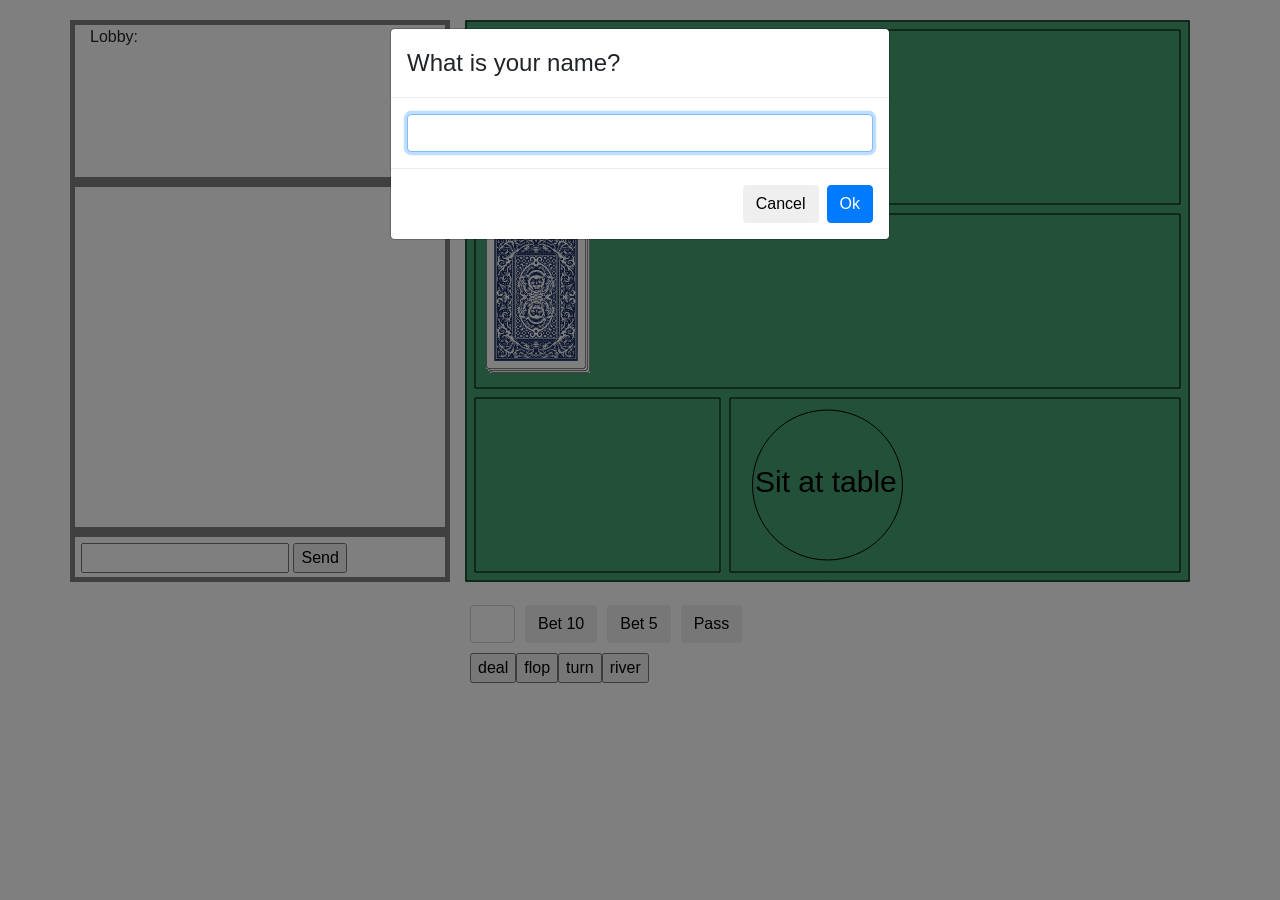
==== Poker/index.html @ f4e0af1a "ui update" ====
﻿<!DOCTYPE html>
<html>
<head>
    <meta charset="utf-8" />
    <title>Poker by Garth</title>
    <link href="Content/bootstrap.min.css" rel="stylesheet" />
    <link href="Styles/playingCards.css" rel="stylesheet" />
    <style>
        .container {
            margin-top: 20px; 
            min-width: 960px;
        }
         .chat {
             padding: 5px;
             white-space: nowrap;
             display: inline-block;
         }
        .lobby {
            height: 162px;
            /*background-color: #99CCFF;*/
            border: thick solid #808080;
            overflow: auto;
        }
        .dicussion {
            /*background-color: #99CCFF;*/
            border: thick solid #808080;
            height: 350px;
            overflow: auto;
            padding: 1px !important;
        }
        .message {
            /*background-color: #99CCFF;*/
            border: thick solid #808080;
            height: 50px;
            width: 100%;
            padding: 1px !important;
        }
        .playerButtons {

            padding: 5px;
        }
        .handButtons {
            margin-right: 10px;
        }
    </style>
</head>
<body style="overflow-x: scroll;">
    <script src="Scripts/jquery-3.0.0.min.js"></script>
    <script src="Scripts/bootstrap.min.js"></script>
    <script src="Scripts/bootbox.min.js"></script>

    <div class="container">
        <div class="row">
            <div class="col-4" style="min-width: 250px;">
                <div class="row">
                    <div class="col-12 lobby">
                        Lobby:
                        <div id="currentPlayers">

                        </div>
                    </div>
                </div>
                <div class="row">
                    <div class="col-12 dicussion" id="scroll">
                        <ul id="discussion"></ul>
                    </div>
                </div>
                <div class="row">
                    <div class="col-12 message">
                        <div class="chat">
                            <input type="text" id="message" />
                            <input type="button" id="send" value="Send" />

                        </div>
                    </div>

                </div>

            </div>
            <div class="col-8">
                <canvas id="canvas"></canvas>
            </div>
        </div>
        <div class="row">
            <div class="col-4">

            </div>
            <div class="col-8">
                <div class="row">
                    <div class="col-12" style="margin: 5px;">
                        <input class="btn" type="button" id="ready" value="Ready"/>
                        <input style="margin-right: 10px;" class="btn btn-danger float-right" type="button" id="stand" value="Leave Table"/>
                    </div>

                </div>
                <div class="row">
                   <div class="col-10">
                        <div class="playerButtons form-inline">
                            <input class="btn handButtons" type="button" id="bet" value="Bet" />
                            <input class="form-control handButtons" type="text" id="betval" style="width: 45px;" />
                            <input class="btn handButtons" type="button" id="bet10" value="Bet 10" />
                            <input class="btn handButtons" type="button" id="bet5" value="Bet 5" />
                            <input class="btn handButtons" type="button" id="pass" value="Pass" />
                            <input class="btn btn-warning handButtons" type="button" id="fold" value="Fold" />

                        </div>

                    </div>
                    <div class="col-2">
                        <div class="playerButtons">
                            <input class="btn float-right" type="button" id="reveal" value="Reveal Hand" />
                        </div>

                    </div>
                </div>
                <div class="row">
                    <div class="col-12">
                        <div class="playerButtons form-inline">
                            <input type="button" id="deal" value="deal" />
                            <input type="button" id="flop" value="flop" />
                            <input type="button" id="turn" value="turn" />
                            <input type="button" id="river" value="river" />
                            <input type="button" id="check" value="Eval" />
                        </div>
                    </div>
                </div>


            </div>

        </div>




    </div>
    <script src="Scripts/jquery.signalR-2.2.2.min.js"></script>

    <script src="signalr/hubs"></script>

    <script src="GameScript/PokerServer.js"></script>

    <script src="GameScript/Poker.js"></script>




    <script src="GameScript/PokerUI.js"></script>
    <script type="text/javascript">

        function mymodal() {
            bootbox.prompt({
                title: "What is your name?",
                message: "name",
                prompt: "",
                closeButton: false,
                buttons: {
                    confirm: {
                        label: "Ok",
                    }
                },
                callback: function (result) {
                    if (result == null) {
                        mymodal();
                    }
                    else {
                        currentPlayer = result;
                        addPlayer(result);
                    }
                }
            });
        }

        mymodal();
    </script>


</body>
</html>
---- Poker/Styles/playingCards.css ----
﻿.card.spades.rank1.face {
    background-image: url('../Images/playingCards/ace_of_spades.svg');
}

.card.spades.rank2 .face {
    background-image: url("faces/0_2.svg");
}

.card.spades.rank3 .face {
    background-image: url("faces/0_3.svg");
}

.card.spades.rank4 .face {
    background-image: url("faces/0_4.svg");
}

.card.spades.rank5 .face {
    background-image: url("faces/0_5.svg");
}

.card.spades.rank6 .face {
    background-image: url("faces/0_6.svg");
}

.card.spades.rank7 .face {
    background-image: url("faces/0_7.svg");
}

.card.spades.rank8 .face {
    background-image: url("faces/0_8.svg");
}

.card.spades.rank9 .face {
    background-image: url("faces/0_9.svg");
}

.card.spades.rank10 .face {
    background-image: url("faces/0_10.svg");
}

.card.spades.rank11 .face {
    background-image: url("faces/0_11.svg");
}

.card.spades.rank12 .face {
    background-image: url("faces/0_12.svg");
}

.card.spades.rank13 .face {
    background-image: url("faces/0_13.svg");
}

.card.hearts.rank1 .face {
    background-image: url("faces/1_1.svg");
}

.card.hearts.rank2 .face {
    background-image: url("faces/1_2.svg");
}

.card.hearts.rank3 .face {
    background-image: url("faces/1_3.svg");
}

.card.hearts.rank4 .face {
    background-image: url("faces/1_4.svg");
}

.card.hearts.rank5 .face {
    background-image: url("faces/1_5.svg");
}

.card.hearts.rank6 .face {
    background-image: url("faces/1_6.svg");
}

.card.hearts.rank7 .face {
    background-image: url("faces/1_7.svg");
}

.card.hearts.rank8 .face {
    background-image: url("faces/1_8.svg");
}

.card.hearts.rank9 .face {
    background-image: url("faces/1_9.svg");
}

.card.hearts.rank10 .face {
    background-image: url("faces/1_10.svg");
}

.card.hearts.rank11 .face {
    background-image: url("faces/1_11.svg");
}

.card.hearts.rank12 .face {
    background-image: url("faces/1_12.svg");
}

.card.hearts.rank13 .face {
    background-image: url("faces/1_13.svg");
}

.card.clubs.rank1 .face {
    background-image: url("faces/2_1.svg");
}

.card.clubs.rank2 .face {
    background-image: url("faces/2_2.svg");
}

.card.clubs.rank3 .face {
    background-image: url("faces/2_3.svg");
}

.card.clubs.rank4 .face {
    background-image: url("faces/2_4.svg");
}

.card.clubs.rank5 .face {
    background-image: url("faces/2_5.svg");
}

.card.clubs.rank6 .face {
    background-image: url("faces/2_6.svg");
}

.card.clubs.rank7 .face {
    background-image: url("faces/2_7.svg");
}

.card.clubs.rank8 .face {
    background-image: url("faces/2_8.svg");
}

.card.clubs.rank9 .face {
    background-image: url("faces/2_9.svg");
}

.card.clubs.rank10 .face {
    background-image: url("faces/2_10.svg");
}

.card.clubs.rank11 .face {
    background-image: url("faces/2_11.svg");
}

.card.clubs.rank12 .face {
    background-image: url("faces/2_12.svg");
}

.card.clubs.rank13 .face {
    background-image: url("faces/2_13.svg");
}

.card.diamonds.rank1 .face {
    background-image: url("faces/3_1.svg");
}

.card.diamonds.rank2 .face {
    background-image: url("faces/3_2.svg");
}

.card.diamonds.rank3 .face {
    background-image: url("faces/3_3.svg");
}

.card.diamonds.rank4 .face {
    background-image: url("faces/3_4.svg");
}

.card.diamonds.rank5 .face {
    background-image: url("faces/3_5.svg");
}

.card.diamonds.rank6 .face {
    background-image: url("faces/3_6.svg");
}

.card.diamonds.rank7 .face {
    background-image: url("faces/3_7.svg");
}

.card.diamonds.rank8 .face {
    background-image: url("faces/3_8.svg");
}

.card.diamonds.rank9 .face {
    background-image: url("faces/3_9.svg");
}

.card.diamonds.rank10 .face {
    background-image: url("faces/3_10.svg");
}

.card.diamonds.rank11 .face {
    background-image: url("faces/3_11.svg");
}

.card.diamonds.rank12 .face {
    background-image: url("faces/3_12.svg");
}

.card.diamonds.rank13 .face {
    background-image: url("faces/3_13.svg");
}

.card.joker.rank1 .face {
    background-image: url("faces/4_1.svg");
}

.card.joker.rank2 .face {
    background-image: url("faces/4_2.svg");
}

.card.joker.rank3 .face {
    background-image: url("faces/4_3.svg");
}
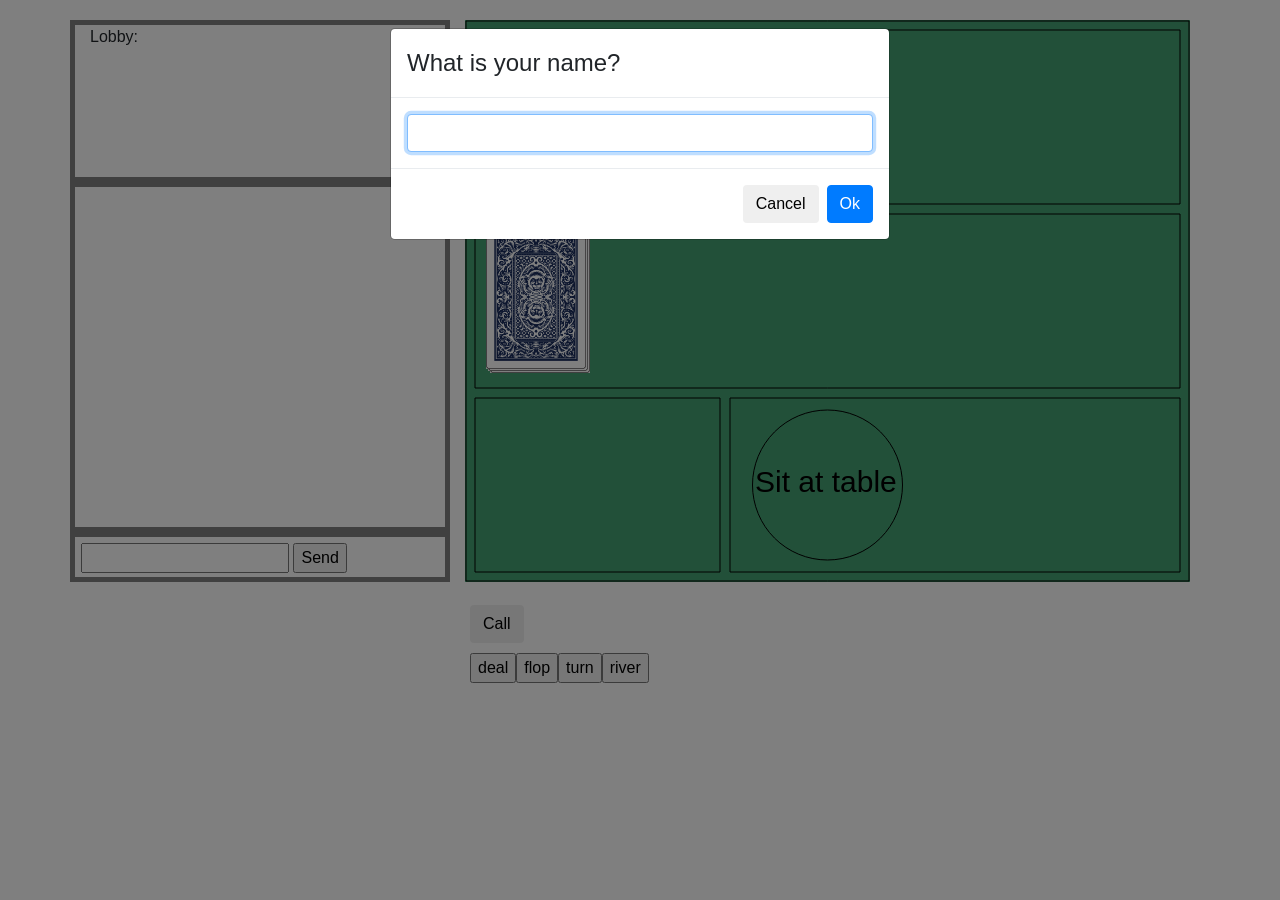
==== commit 71ad6f62: "Added ready" ====
--- a/Poker/index.html
+++ b/Poker/index.html
@@ -95,15 +95,16 @@
                 </div>
                 <div class="row">
                    <div class="col-10">
-                        <div class="playerButtons form-inline">
-                            <input class="btn handButtons" type="button" id="bet" value="Bet" />
-                            <input class="form-control handButtons" type="text" id="betval" style="width: 45px;" />
-                            <input class="btn handButtons" type="button" id="bet10" value="Bet 10" />
-                            <input class="btn handButtons" type="button" id="bet5" value="Bet 5" />
-                            <input class="btn handButtons" type="button" id="pass" value="Pass" />
-                            <input class="btn btn-warning handButtons" type="button" id="fold" value="Fold" />
+                       <div class="playerButtons form-inline">
+                           <input class="btn handButtons" type="button" id="bet" value="Bet" />
+                           <input class="form-control handButtons" type="text" id="betval" style="width: 45px;" />
+                           <input class="btn handButtons" type="button" id="bet10" value="Bet 10" />
+                           <input class="btn handButtons" type="button" id="bet5" value="Bet 5" />
+                           <input class="btn handButtons" type="button" id="pass" value="Check" />
+                           <input class="btn handButtons" type="button" id="call" value="Call" />
+                           <input class="btn btn-warning handButtons" type="button" id="fold" value="Fold" />
 
-                        </div>
+                       </div>
 
                     </div>
                     <div class="col-2">
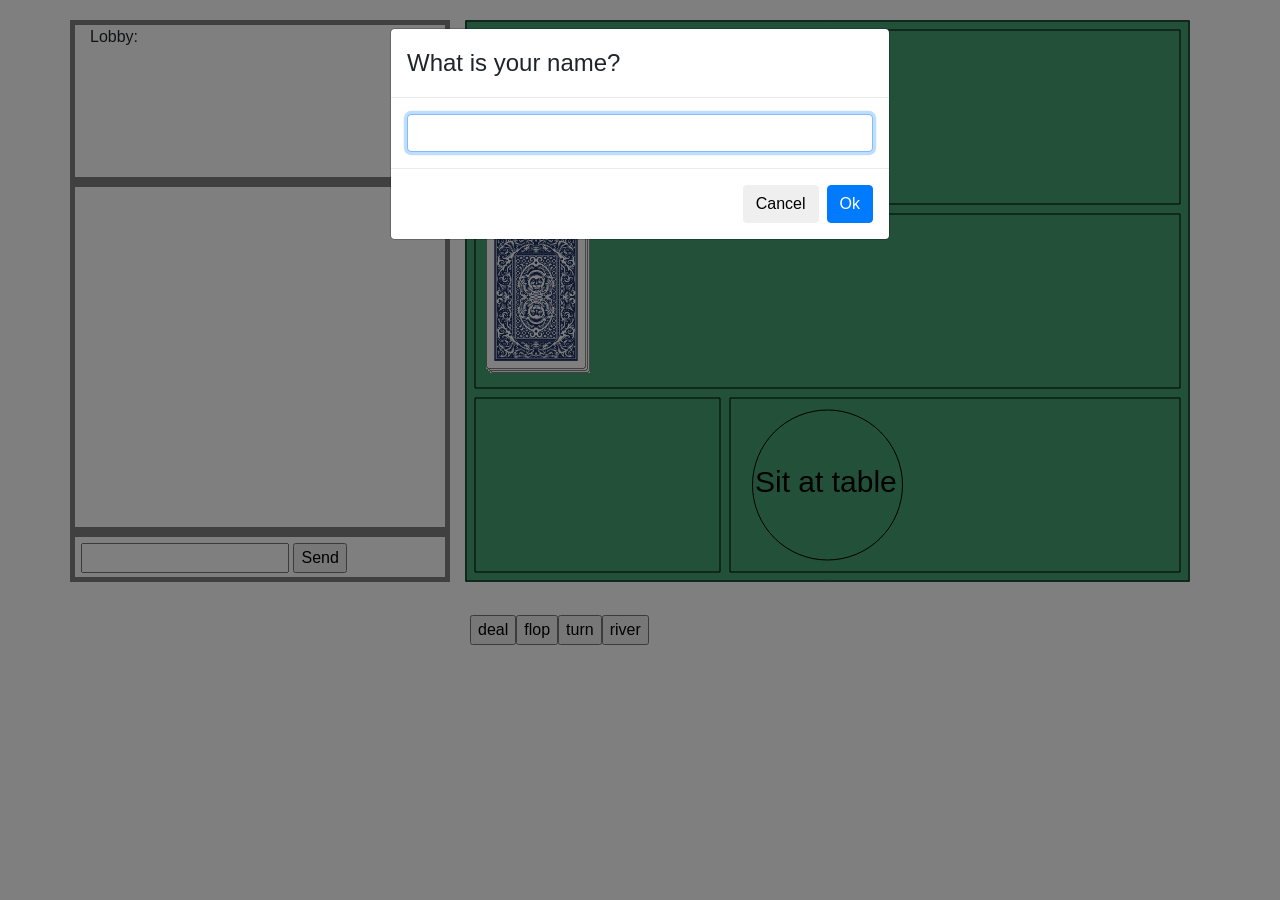
==== commit b00554b0: "Added auto phases" ====
--- a/Poker/index.html
+++ b/Poker/index.html
@@ -96,10 +96,10 @@
                 <div class="row">
                    <div class="col-10">
                        <div class="playerButtons form-inline">
-                           <input class="btn handButtons" type="button" id="bet" value="Bet" />
+                           <input class="btn handButtons" type="button" id="bet" value="Raise X" />
                            <input class="form-control handButtons" type="text" id="betval" style="width: 45px;" />
-                           <input class="btn handButtons" type="button" id="bet10" value="Bet 10" />
-                           <input class="btn handButtons" type="button" id="bet5" value="Bet 5" />
+                           <input class="btn handButtons" type="button" id="bet10" value="Raise 10" />
+                           <input class="btn handButtons" type="button" id="bet5" value="Raise 5" />
                            <input class="btn handButtons" type="button" id="pass" value="Check" />
                            <input class="btn handButtons" type="button" id="call" value="Call" />
                            <input class="btn btn-warning handButtons" type="button" id="fold" value="Fold" />
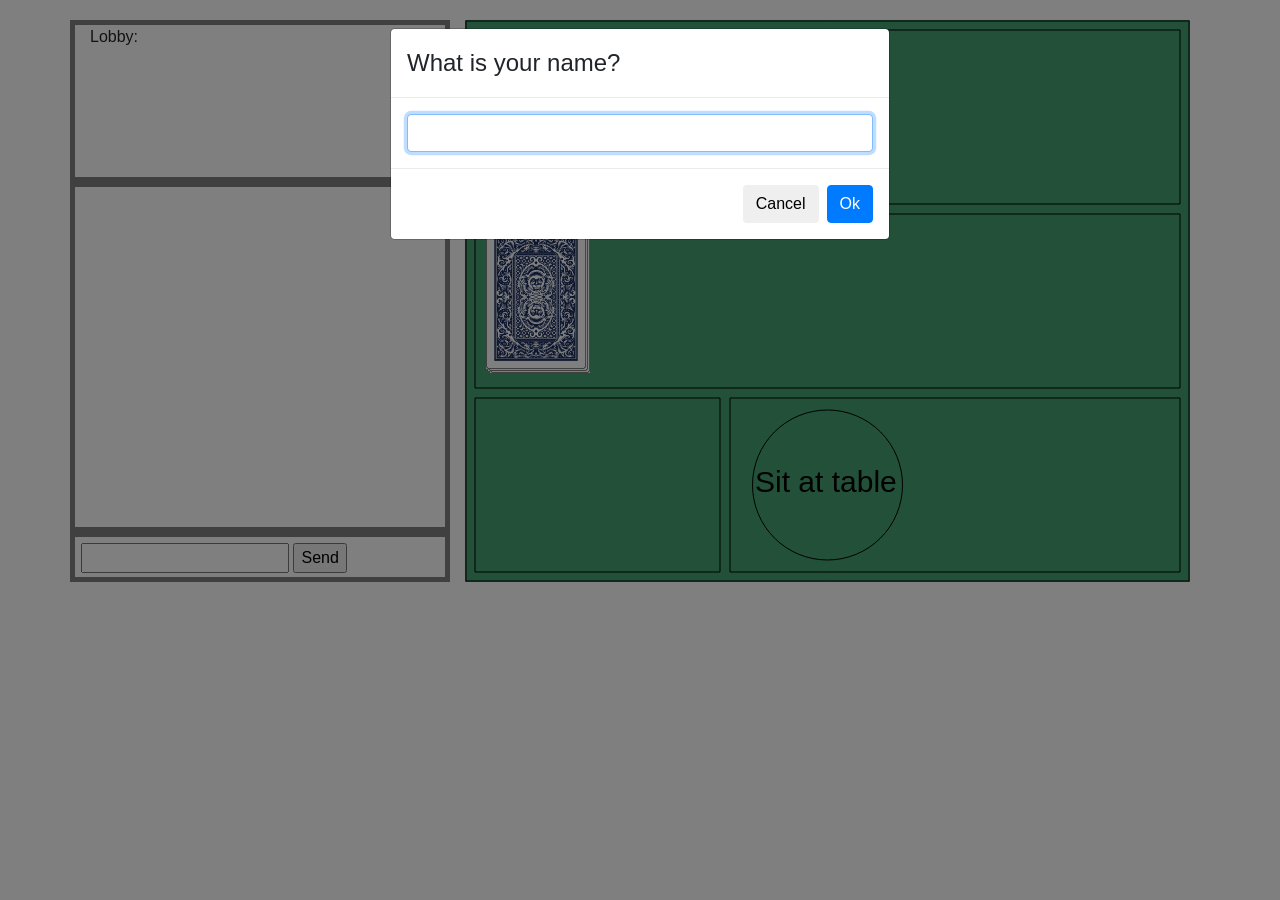
==== commit 2efdbcd3: "working game" ====
--- a/Poker/index.html
+++ b/Poker/index.html
@@ -85,7 +85,7 @@
             <div class="col-4">
 
             </div>
-            <div class="col-8">
+            <div class="col-8" style="min-width: 725px;">
                 <div class="row">
                     <div class="col-12" style="margin: 5px;">
                         <input class="btn" type="button" id="ready" value="Ready"/>
@@ -117,11 +117,11 @@
                 <div class="row">
                     <div class="col-12">
                         <div class="playerButtons form-inline">
-                            <input type="button" id="deal" value="deal" />
+                            <!--<input type="button" id="deal" value="deal" />
                             <input type="button" id="flop" value="flop" />
                             <input type="button" id="turn" value="turn" />
                             <input type="button" id="river" value="river" />
-                            <input type="button" id="check" value="Eval" />
+                            <input type="button" id="check" value="Eval" />-->
                         </div>
                     </div>
                 </div>
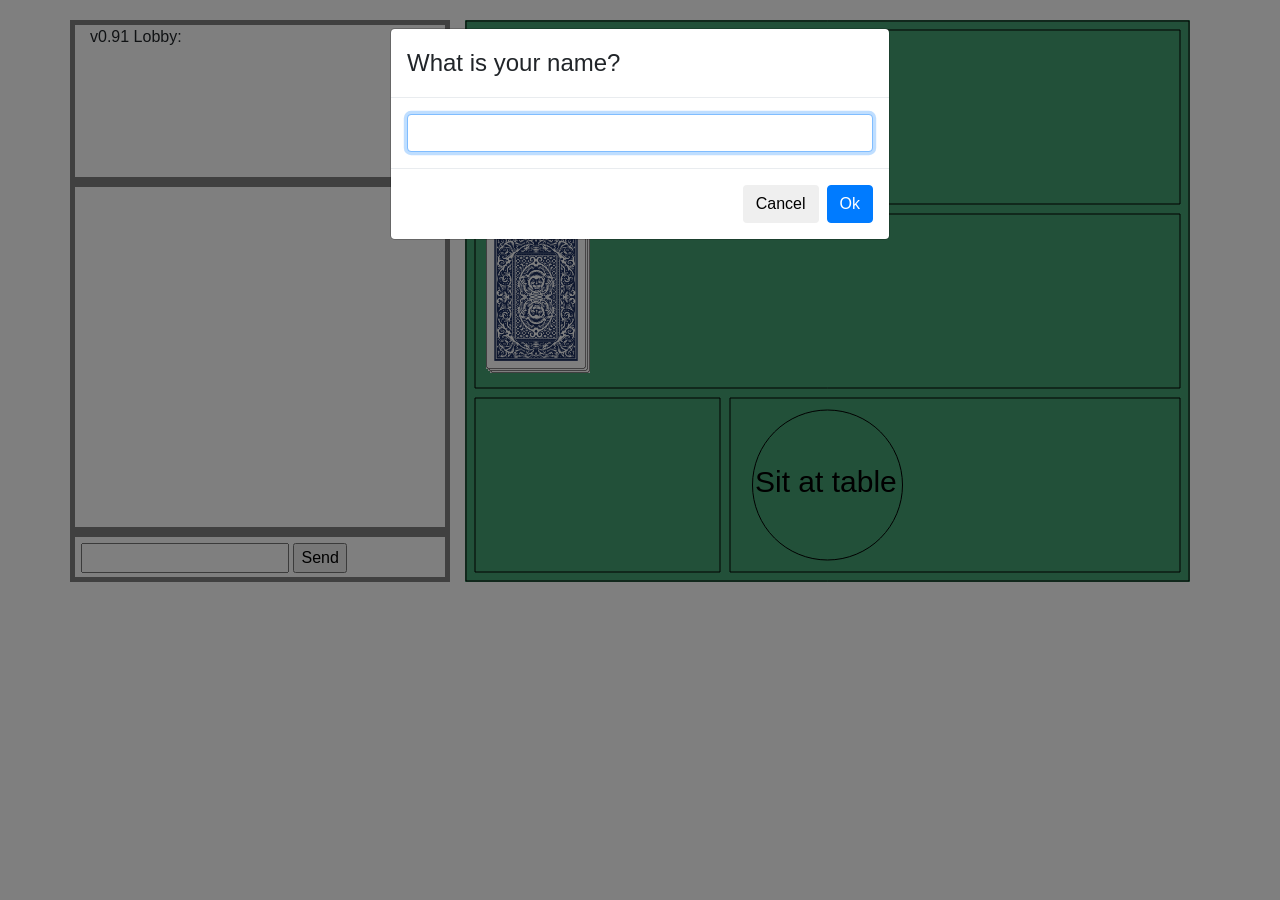
==== commit 98a94475: "fixed server player opp bug" ====
--- a/Poker/index.html
+++ b/Poker/index.html
@@ -54,11 +54,12 @@
             <div class="col-4" style="min-width: 250px;">
                 <div class="row">
                     <div class="col-12 lobby">
-                        Lobby:
+                        v0.91 Lobby:
                         <div id="currentPlayers">
 
                         </div>
                     </div>
+
                 </div>
                 <div class="row">
                     <div class="col-12 dicussion" id="scroll">
@@ -94,17 +95,17 @@
 
                 </div>
                 <div class="row">
-                   <div class="col-10">
-                       <div class="playerButtons form-inline">
-                           <input class="btn handButtons" type="button" id="bet" value="Raise X" />
-                           <input class="form-control handButtons" type="text" id="betval" style="width: 45px;" />
-                           <input class="btn handButtons" type="button" id="bet10" value="Raise 10" />
-                           <input class="btn handButtons" type="button" id="bet5" value="Raise 5" />
-                           <input class="btn handButtons" type="button" id="pass" value="Check" />
-                           <input class="btn handButtons" type="button" id="call" value="Call" />
-                           <input class="btn btn-warning handButtons" type="button" id="fold" value="Fold" />
+                    <div class="col-10">
+                        <div class="playerButtons form-inline">
+                            <input class="form-control handButtons" type="text" id="betval" style="width: 45px;" />
+                            <input class="btn handButtons" type="button" id="bet" value="Raise X"/>
+                            <input class="btn handButtons" type="button" id="bet10" value="Raise 10"/>
+                            <input class="btn handButtons" type="button" id="bet5" value="Raise 5"/>
+                            <input class="btn handButtons" type="button" id="pass" value="Check"/>
+                            <input class="btn handButtons" type="button" id="call" value="Call"/>
 
-                       </div>
+
+                        </div>
 
                     </div>
                     <div class="col-2">
@@ -112,6 +113,13 @@
                             <input class="btn float-right" type="button" id="reveal" value="Reveal Hand" />
                         </div>
 
+                    </div>
+                </div>
+                <div class="row">
+                    <div class="col-12">
+                        <div class="playerButtons form-inline">
+                            <input class="btn btn-warning handButtons" type="button" id="fold" value="Fold"/>
+                        </div>
                     </div>
                 </div>
                 <div class="row">
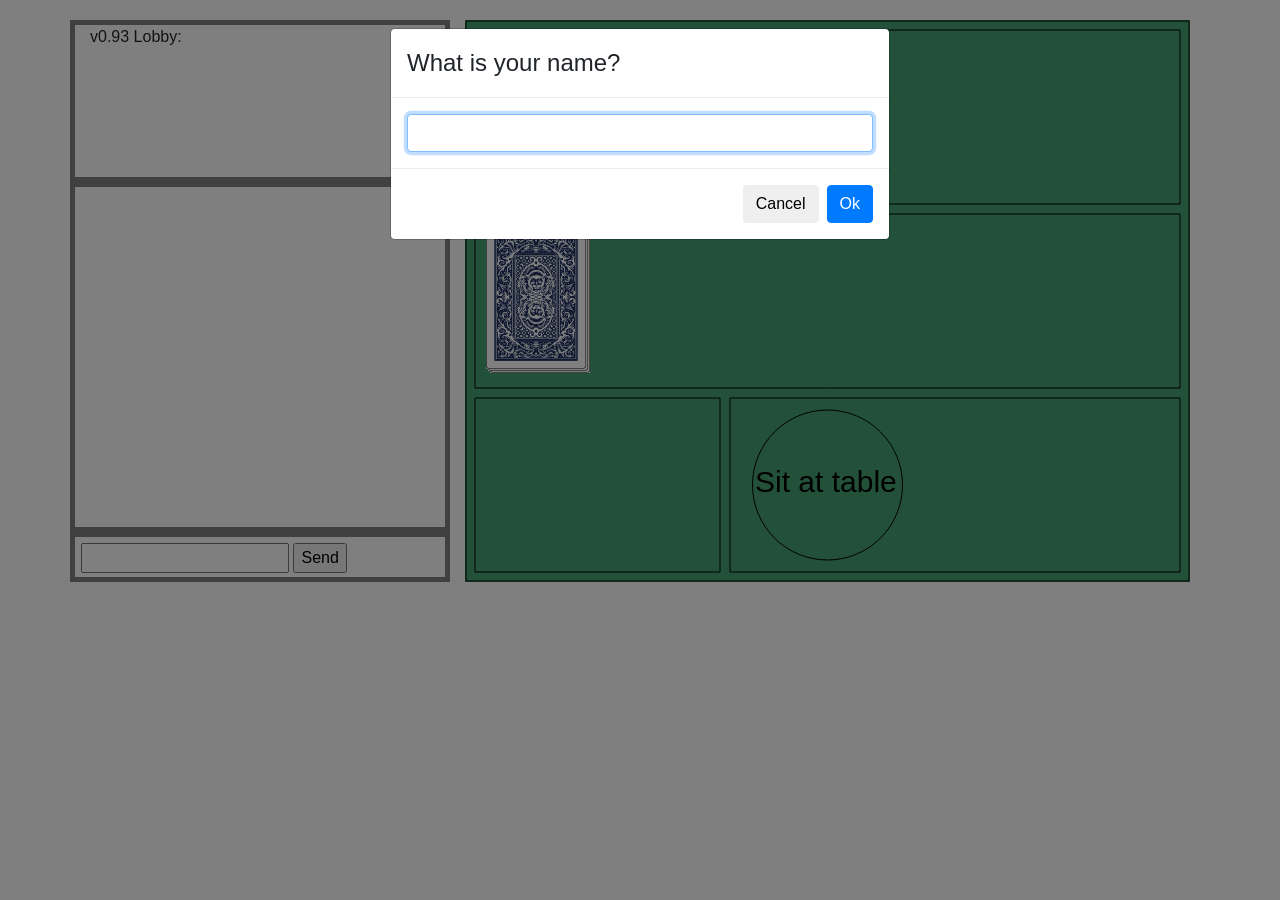
==== commit e26afba9: "bug" ====
--- a/Poker/index.html
+++ b/Poker/index.html
@@ -54,7 +54,7 @@
             <div class="col-4" style="min-width: 250px;">
                 <div class="row">
                     <div class="col-12 lobby">
-                        v0.91 Lobby:
+                        v0.93 Lobby:
                         <div id="currentPlayers">
 
                         </div>
